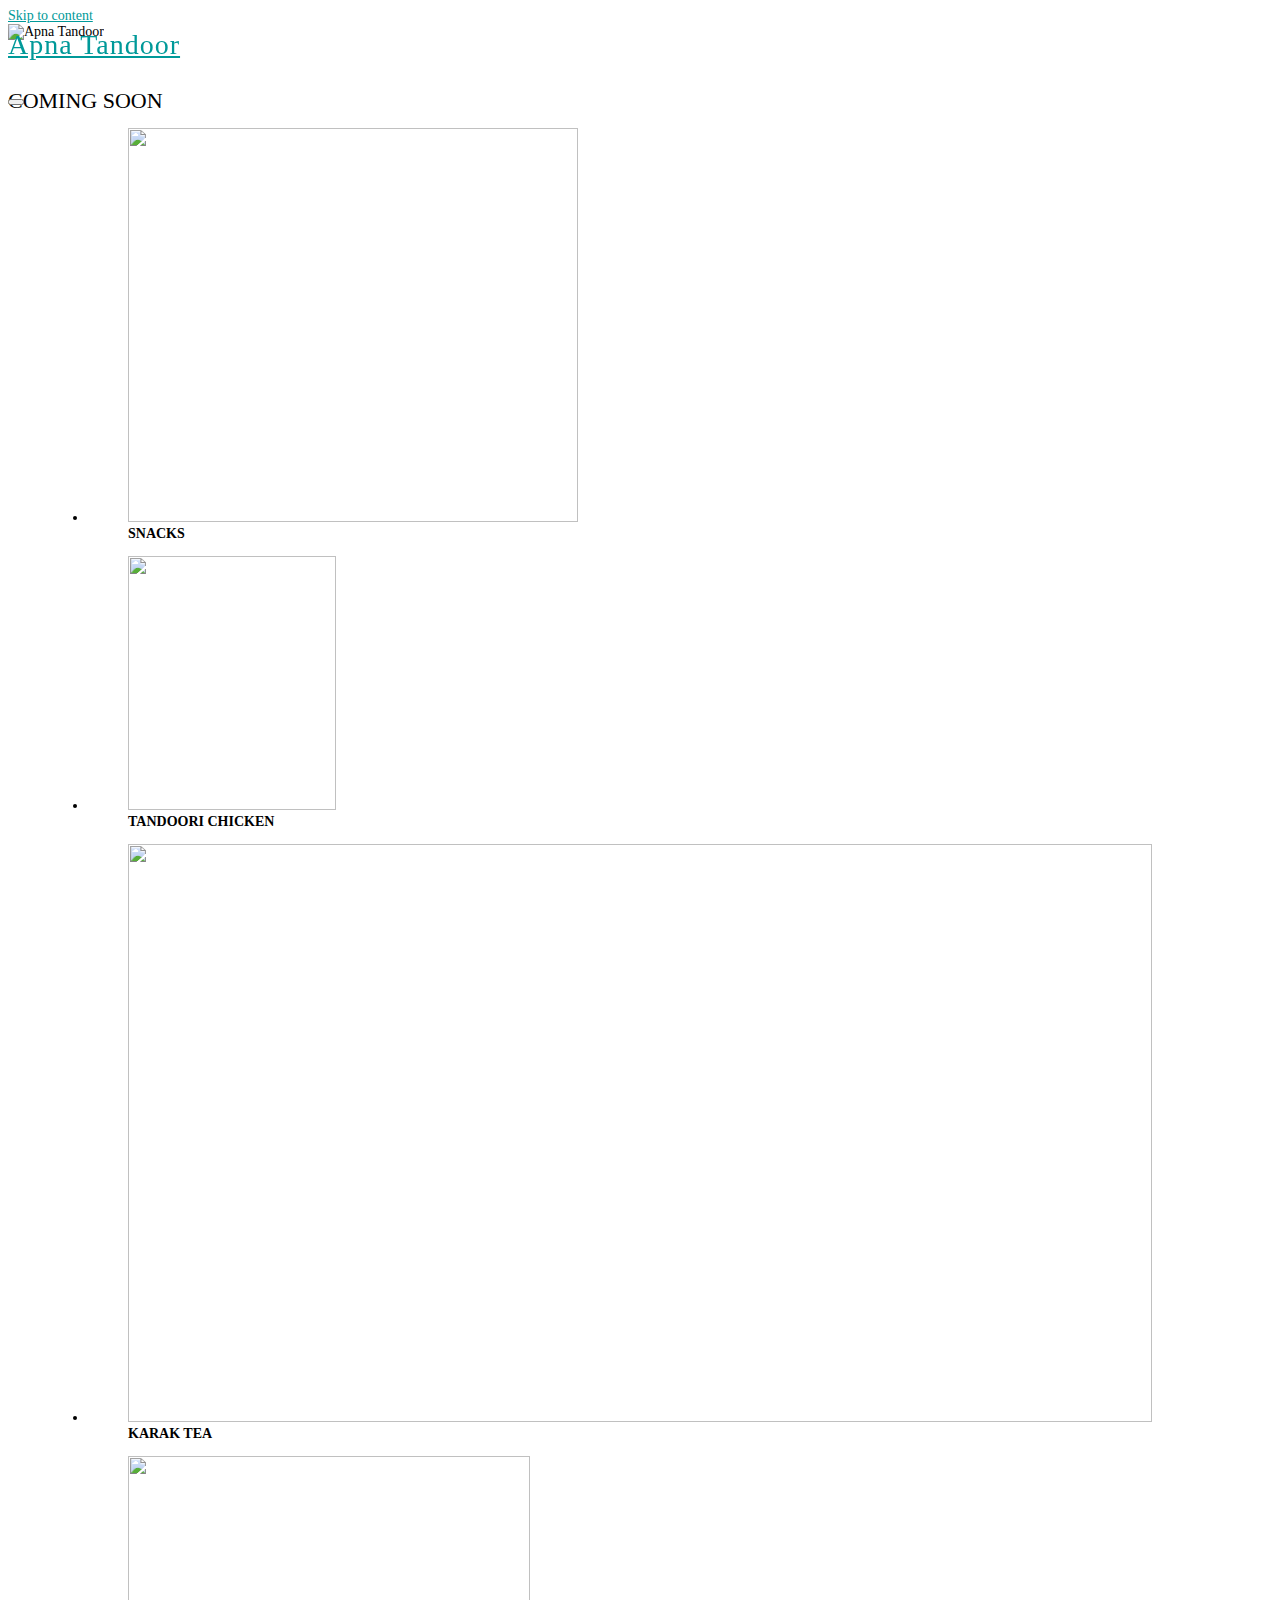
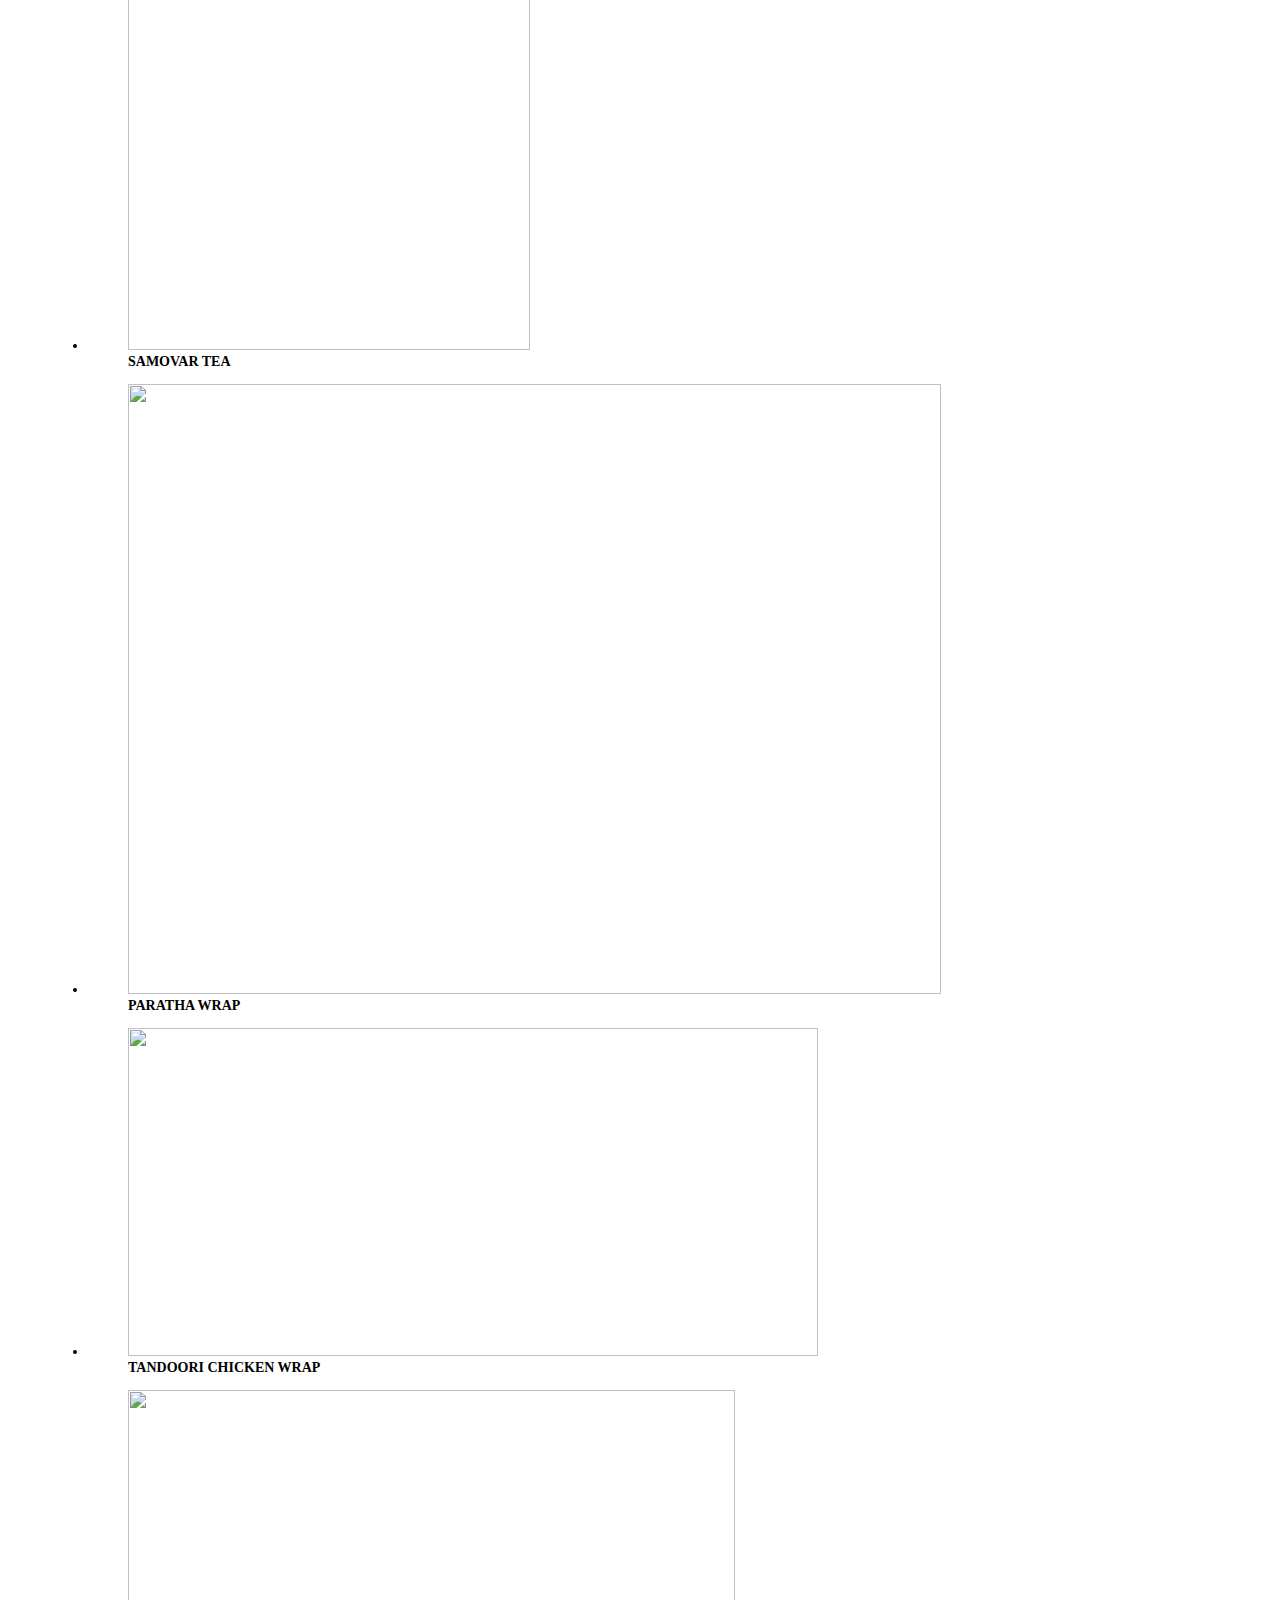
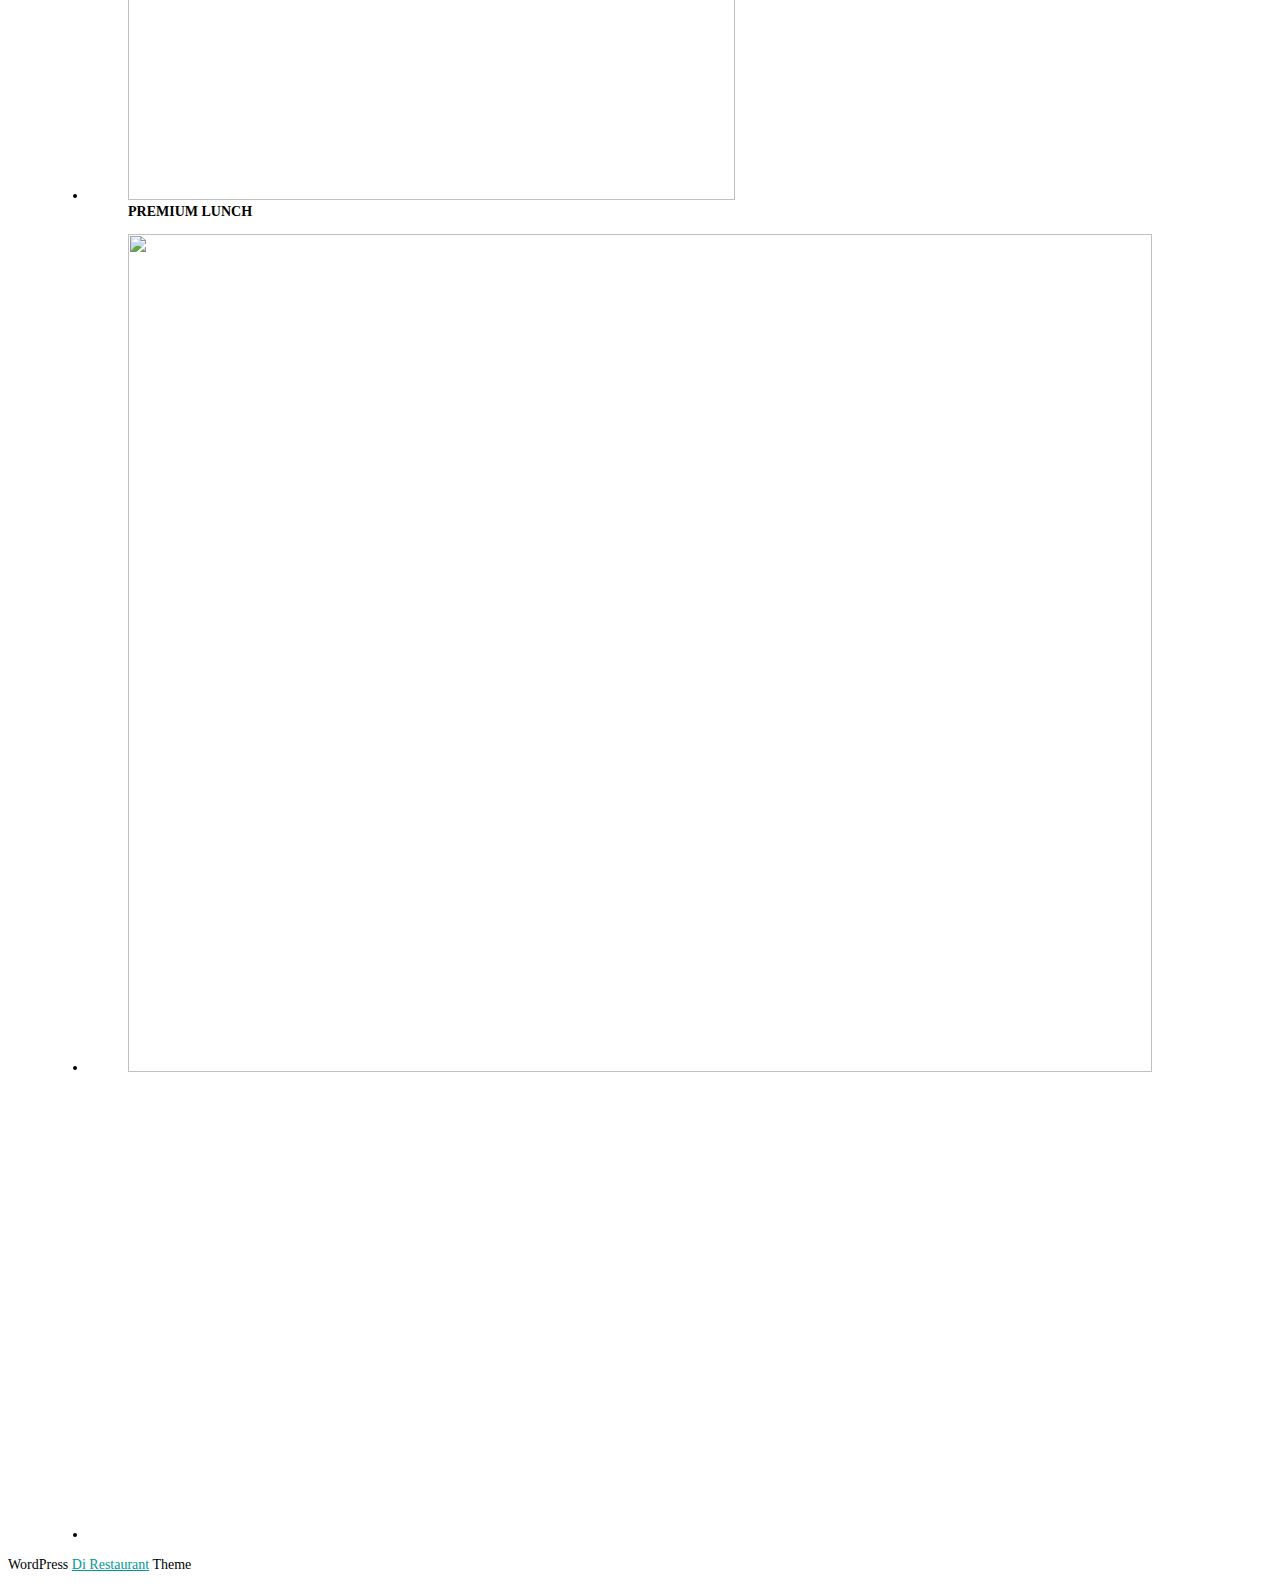
==== index.html @ 72843780 "secure site fix" ====
<!DOCTYPE html>
<html lang="en-US">
<head>
			<meta charset="UTF-8">
		<meta http-equiv="X-UA-Compatible" content="IE=edge">
		<meta name="viewport" content="width=device-width, initial-scale=1">
		<link rel="profile" href="https://gmpg.org/xfn/11">

				
			<title>Apna Tandoor</title>
<meta name="robots" content="max-image-preview:large">
<link rel="dns-prefetch" href="//s.w.org">
<link href="https://fonts.gstatic.com/" crossorigin rel="preconnect">
<link rel="alternate" type="application/rss+xml" title="Apna Tandoor &raquo; Feed" href="/feed/">
<link rel="alternate" type="application/rss+xml" title="Apna Tandoor &raquo; Comments Feed" href="/comments/feed/">
		<script type="text/javascript">
			window._wpemojiSettings = {"baseUrl":"https:\/\/s.w.org\/images\/core\/emoji\/13.0.1\/72x72\/","ext":".png","svgUrl":"https:\/\/s.w.org\/images\/core\/emoji\/13.0.1\/svg\/","svgExt":".svg","source":{"concatemoji":"https:\/\/apnatandoor.qa\/wordpress\/wp-includes\/js\/wp-emoji-release.min.js?ver=5.7.2"}};
			!function(e,a,t){var n,r,o,i=a.createElement("canvas"),p=i.getContext&&i.getContext("2d");function s(e,t){var a=String.fromCharCode;p.clearRect(0,0,i.width,i.height),p.fillText(a.apply(this,e),0,0);e=i.toDataURL();return p.clearRect(0,0,i.width,i.height),p.fillText(a.apply(this,t),0,0),e===i.toDataURL()}function c(e){var t=a.createElement("script");t.src=e,t.defer=t.type="text/javascript",a.getElementsByTagName("head")[0].appendChild(t)}for(o=Array("flag","emoji"),t.supports={everything:!0,everythingExceptFlag:!0},r=0;r<o.length;r++)t.supports[o[r]]=function(e){if(!p||!p.fillText)return!1;switch(p.textBaseline="top",p.font="600 32px Arial",e){case"flag":return s([127987,65039,8205,9895,65039],[127987,65039,8203,9895,65039])?!1:!s([55356,56826,55356,56819],[55356,56826,8203,55356,56819])&&!s([55356,57332,56128,56423,56128,56418,56128,56421,56128,56430,56128,56423,56128,56447],[55356,57332,8203,56128,56423,8203,56128,56418,8203,56128,56421,8203,56128,56430,8203,56128,56423,8203,56128,56447]);case"emoji":return!s([55357,56424,8205,55356,57212],[55357,56424,8203,55356,57212])}return!1}(o[r]),t.supports.everything=t.supports.everything&&t.supports[o[r]],"flag"!==o[r]&&(t.supports.everythingExceptFlag=t.supports.everythingExceptFlag&&t.supports[o[r]]);t.supports.everythingExceptFlag=t.supports.everythingExceptFlag&&!t.supports.flag,t.DOMReady=!1,t.readyCallback=function(){t.DOMReady=!0},t.supports.everything||(n=function(){t.readyCallback()},a.addEventListener?(a.addEventListener("DOMContentLoaded",n,!1),e.addEventListener("load",n,!1)):(e.attachEvent("onload",n),a.attachEvent("onreadystatechange",function(){"complete"===a.readyState&&t.readyCallback()})),(n=t.source||{}).concatemoji?c(n.concatemoji):n.wpemoji&&n.twemoji&&(c(n.twemoji),c(n.wpemoji)))}(window,document,window._wpemojiSettings);
		</script>
		<style type="text/css">img.wp-smiley,
img.emoji {
	display: inline !important;
	border: none !important;
	box-shadow: none !important;
	height: 1em !important;
	width: 1em !important;
	margin: 0 .07em !important;
	vertical-align: -0.1em !important;
	background: none !important;
	padding: 0 !important;
}</style>
	<link rel="stylesheet" id="wp-block-library-css" href="/wp-content/plugins/gutenberg/build/block-library/style.css?ver=10.4.1" type="text/css" media="all">
<link rel="stylesheet" id="dashicons-css" href="/wp-includes/css/dashicons.min.css?ver=5.7.2" type="text/css" media="all">
<link rel="stylesheet" id="everest-forms-general-css" href="/wp-content/plugins/everest-forms/assets/css/everest-forms.css?ver=1.7.4" type="text/css" media="all">
<link rel="stylesheet" id="bootstrap-css" href="/wp-content/themes/di-restaurant/assets/css/bootstrap.css?ver=4.0.0" type="text/css" media="all">
<link rel="stylesheet" id="font-awesome-css" href="/wp-content/themes/di-restaurant/assets/css/font-awesome.css?ver=4.7.0" type="text/css" media="all">
<link rel="stylesheet" id="di-restaurant-style-default-css" href="/wp-content/themes/di-restaurant/style.css?ver=1.0.8" type="text/css" media="all">
<link rel="stylesheet" id="di-restaurant-style-core-css" href="/wp-content/themes/di-restaurant/assets/css/style.css?ver=1.0.8" type="text/css" media="all">
<style id="di-restaurant-style-core-inline-css" type="text/css">.load-icon {
			position: fixed;
			left: 0px;
			top: 0px;
			width: 100%;
			height: 100%;
			z-index: 9999999;
			background: url( '/wp-content/themes/di-restaurant/assets/images/Preloader_2.gif' ) center no-repeat #fff;
		}
		
			@media (min-width: 768px) {
				#navbarouter {
					position: fixed;
					top: 0;
				}

				.sticky_menu_top {
					position: fixed;
					top: 0;
				}

				.header-img-otr {
					min-height: 50px;
				}
			}</style>
<script type="text/javascript" src="/wp-includes/js/jquery/jquery.min.js?ver=3.5.1" id="jquery-core-js"></script>
<script type="text/javascript" src="/wp-includes/js/jquery/jquery-migrate.min.js?ver=3.3.2" id="jquery-migrate-js"></script>
<!--[if lt IE 9]>
<script type='text/javascript' src='https://apnatandoor.qa/wordpress/wp-content/themes/di-restaurant/assets/js/html5shiv.js?ver=3.7.3' id='html5shiv-js'></script>
<![endif]-->
<!--[if lt IE 9]>
<script type='text/javascript' src='https://apnatandoor.qa/wordpress/wp-content/themes/di-restaurant/assets/js/respond.js?ver=1.0.8' id='respond-js'></script>
<![endif]-->
<link rel="https://api.w.org/" href="/wp-json/">
<link rel="alternate" type="application/json" href="/wp-json/wp/v2/pages/154">
<link rel="EditURI" type="application/rsd+xml" title="RSD" href="/xmlrpc.php?rsd">
<link rel="wlwmanifest" type="application/wlwmanifest+xml" href="/wp-includes/wlwmanifest.xml"> 
<meta name="generator" content="WordPress 5.7.2">
<meta name="generator" content="Everest Forms 1.7.4">
<link rel="canonical" href="/">
<link rel="shortlink" href="/">
<link rel="alternate" type="application/json+oembed" href="/wp-json/oembed/1.0/embed?url=http%3A%2F%2Fapnatandoor.qa%2Fwordpress%2F">
<link rel="alternate" type="text/xml+oembed" href="/wp-json/oembed/1.0/embed?url=http%3A%2F%2Fapnatandoor.qa%2Fwordpress%2F&#038;format=xml">
<style id="kirki-inline-styles">body{font-family:Lora;font-size:14px;font-weight:400;}.navbar-brand h3.site-name-pr{font-family:Lobster;font-size:28px;font-weight:400;letter-spacing:1px;line-height:1.2;text-transform:inherit;}.navbarprimary ul li a{font-family:Open Sans;font-size:11px;font-weight:400;letter-spacing:2px;text-transform:uppercase;}body h1, .h1{font-family:Arvo;font-size:22px;font-weight:400;line-height:1.1;text-transform:inherit;}body h2, .h2{font-family:Arvo;font-size:22px;font-weight:400;line-height:1.1;text-transform:inherit;}body h3, .h3{font-family:Arvo;font-size:22px;font-weight:400;letter-spacing:0.5px;line-height:1.3;text-transform:uppercase;}body h4, .h4{font-family:Arvo;font-size:20px;font-weight:400;line-height:1.1;text-transform:inherit;}body h5, .h5{font-family:Arvo;font-size:20px;font-weight:400;line-height:1.1;text-transform:inherit;}body h6, .h6{font-family:Arvo;font-size:20px;font-weight:400;line-height:1.1;text-transform:inherit;}body a{color:#009999;}.woocommerce div.product .woocommerce-tabs ul.tabs li.active{border-top-color:#009999;border-bottom-color:#009999;color:#009999;}body a:hover, body a:focus{color:#009999;}.right-main-container .widget_categories ul li:hover, .right-main-container .widget_recent_entries ul li:hover, .right-main-container .widget_recent_comments ul li:hover, .right-main-container .widget_archive ul li:hover, .right-main-container .widget_meta ul li:hover, .right-main-container .widget_nav_menu ul li:hover, .right-main-container .widget_pages ul li:hover{border-left-color:#009999;border-right-color:#009999;}.woocommerce div.product .woocommerce-tabs ul.tabs li:hover a{color:#009999;}.widgets_sidebar.widget_product_categories ul li:hover, .widgets_sidebar.woocommerce-widget-layered-nav ul li:hover{border-right-color:#009999;border-left-color:#009999;}.post-headline-typog{font-family:Arvo;font-size:22px;font-weight:400;line-height:1.3;text-align:center;text-transform:inherit;}.excerpt-or-content-typog{font-family:Fauna One;font-size:14px;font-weight:400;line-height:1.7;text-align:justify;text-transform:inherit;}body .footer-copyright{font-family:Roboto;font-weight:400;letter-spacing:0px;text-transform:inherit;}.custom-logo{width:210px;}/* cyrillic-ext */
@font-face {
  font-family: 'Lora';
  font-style: normal;
  font-weight: 400;
  font-display: swap;
  src: url(/wp-content/fonts/lora/0QI6MX1D_JOuGQbT0gvTJPa787weuxJMkqt8ndeY9Z6JTg.woff) format('woff');
  unicode-range: U+0460-052F, U+1C80-1C88, U+20B4, U+2DE0-2DFF, U+A640-A69F, U+FE2E-FE2F;
}
/* cyrillic */
@font-face {
  font-family: 'Lora';
  font-style: normal;
  font-weight: 400;
  font-display: swap;
  src: url(/wp-content/fonts/lora/0QI6MX1D_JOuGQbT0gvTJPa787weuxJFkqt8ndeY9Z6JTg.woff) format('woff');
  unicode-range: U+0400-045F, U+0490-0491, U+04B0-04B1, U+2116;
}
/* vietnamese */
@font-face {
  font-family: 'Lora';
  font-style: normal;
  font-weight: 400;
  font-display: swap;
  src: url(/wp-content/fonts/lora/0QI6MX1D_JOuGQbT0gvTJPa787weuxJOkqt8ndeY9Z6JTg.woff) format('woff');
  unicode-range: U+0102-0103, U+0110-0111, U+0128-0129, U+0168-0169, U+01A0-01A1, U+01AF-01B0, U+1EA0-1EF9, U+20AB;
}
/* latin-ext */
@font-face {
  font-family: 'Lora';
  font-style: normal;
  font-weight: 400;
  font-display: swap;
  src: url(/wp-content/fonts/lora/0QI6MX1D_JOuGQbT0gvTJPa787weuxJPkqt8ndeY9Z6JTg.woff) format('woff');
  unicode-range: U+0100-024F, U+0259, U+1E00-1EFF, U+2020, U+20A0-20AB, U+20AD-20CF, U+2113, U+2C60-2C7F, U+A720-A7FF;
}
/* latin */
@font-face {
  font-family: 'Lora';
  font-style: normal;
  font-weight: 400;
  font-display: swap;
  src: url(/wp-content/fonts/lora/0QI6MX1D_JOuGQbT0gvTJPa787weuxJBkqt8ndeY9Z4.woff) format('woff');
  unicode-range: U+0000-00FF, U+0131, U+0152-0153, U+02BB-02BC, U+02C6, U+02DA, U+02DC, U+2000-206F, U+2074, U+20AC, U+2122, U+2191, U+2193, U+2212, U+2215, U+FEFF, U+FFFD;
}/* cyrillic-ext */
@font-face {
  font-family: 'Lobster';
  font-style: normal;
  font-weight: 400;
  font-display: swap;
  src: url(/wp-content/fonts/lobster/neILzCirqoswsqX9zo-mNYMwWJXNqA.woff) format('woff');
  unicode-range: U+0460-052F, U+1C80-1C88, U+20B4, U+2DE0-2DFF, U+A640-A69F, U+FE2E-FE2F;
}
/* cyrillic */
@font-face {
  font-family: 'Lobster';
  font-style: normal;
  font-weight: 400;
  font-display: swap;
  src: url(/wp-content/fonts/lobster/neILzCirqoswsqX9zoamNYMwWJXNqA.woff) format('woff');
  unicode-range: U+0400-045F, U+0490-0491, U+04B0-04B1, U+2116;
}
/* vietnamese */
@font-face {
  font-family: 'Lobster';
  font-style: normal;
  font-weight: 400;
  font-display: swap;
  src: url(/wp-content/fonts/lobster/neILzCirqoswsqX9zo2mNYMwWJXNqA.woff) format('woff');
  unicode-range: U+0102-0103, U+0110-0111, U+0128-0129, U+0168-0169, U+01A0-01A1, U+01AF-01B0, U+1EA0-1EF9, U+20AB;
}
/* latin-ext */
@font-face {
  font-family: 'Lobster';
  font-style: normal;
  font-weight: 400;
  font-display: swap;
  src: url(/wp-content/fonts/lobster/neILzCirqoswsqX9zoymNYMwWJXNqA.woff) format('woff');
  unicode-range: U+0100-024F, U+0259, U+1E00-1EFF, U+2020, U+20A0-20AB, U+20AD-20CF, U+2113, U+2C60-2C7F, U+A720-A7FF;
}
/* latin */
@font-face {
  font-family: 'Lobster';
  font-style: normal;
  font-weight: 400;
  font-display: swap;
  src: url(/wp-content/fonts/lobster/neILzCirqoswsqX9zoKmNYMwWJU.woff) format('woff');
  unicode-range: U+0000-00FF, U+0131, U+0152-0153, U+02BB-02BC, U+02C6, U+02DA, U+02DC, U+2000-206F, U+2074, U+20AC, U+2122, U+2191, U+2193, U+2212, U+2215, U+FEFF, U+FFFD;
}/* cyrillic-ext */
@font-face {
  font-family: 'Open Sans';
  font-style: normal;
  font-weight: 400;
  font-display: swap;
  src: url(/wp-content/fonts/open-sans/mem8YaGs126MiZpBA-UFWJ0df8pkAp6a.woff) format('woff');
  unicode-range: U+0460-052F, U+1C80-1C88, U+20B4, U+2DE0-2DFF, U+A640-A69F, U+FE2E-FE2F;
}
/* cyrillic */
@font-face {
  font-family: 'Open Sans';
  font-style: normal;
  font-weight: 400;
  font-display: swap;
  src: url(/wp-content/fonts/open-sans/mem8YaGs126MiZpBA-UFUZ0df8pkAp6a.woff) format('woff');
  unicode-range: U+0400-045F, U+0490-0491, U+04B0-04B1, U+2116;
}
/* greek-ext */
@font-face {
  font-family: 'Open Sans';
  font-style: normal;
  font-weight: 400;
  font-display: swap;
  src: url(/wp-content/fonts/open-sans/mem8YaGs126MiZpBA-UFWZ0df8pkAp6a.woff) format('woff');
  unicode-range: U+1F00-1FFF;
}
/* greek */
@font-face {
  font-family: 'Open Sans';
  font-style: normal;
  font-weight: 400;
  font-display: swap;
  src: url(/wp-content/fonts/open-sans/mem8YaGs126MiZpBA-UFVp0df8pkAp6a.woff) format('woff');
  unicode-range: U+0370-03FF;
}
/* vietnamese */
@font-face {
  font-family: 'Open Sans';
  font-style: normal;
  font-weight: 400;
  font-display: swap;
  src: url(/wp-content/fonts/open-sans/mem8YaGs126MiZpBA-UFWp0df8pkAp6a.woff) format('woff');
  unicode-range: U+0102-0103, U+0110-0111, U+0128-0129, U+0168-0169, U+01A0-01A1, U+01AF-01B0, U+1EA0-1EF9, U+20AB;
}
/* latin-ext */
@font-face {
  font-family: 'Open Sans';
  font-style: normal;
  font-weight: 400;
  font-display: swap;
  src: url(/wp-content/fonts/open-sans/mem8YaGs126MiZpBA-UFW50df8pkAp6a.woff) format('woff');
  unicode-range: U+0100-024F, U+0259, U+1E00-1EFF, U+2020, U+20A0-20AB, U+20AD-20CF, U+2113, U+2C60-2C7F, U+A720-A7FF;
}
/* latin */
@font-face {
  font-family: 'Open Sans';
  font-style: normal;
  font-weight: 400;
  font-display: swap;
  src: url(/wp-content/fonts/open-sans/mem8YaGs126MiZpBA-UFVZ0df8pkAg.woff) format('woff');
  unicode-range: U+0000-00FF, U+0131, U+0152-0153, U+02BB-02BC, U+02C6, U+02DA, U+02DC, U+2000-206F, U+2074, U+20AC, U+2122, U+2191, U+2193, U+2212, U+2215, U+FEFF, U+FFFD;
}/* latin */
@font-face {
  font-family: 'Arvo';
  font-style: normal;
  font-weight: 400;
  font-display: swap;
  src: url(/wp-content/fonts/arvo/tDbD2oWUg0MKqScQ657o_vo.woff) format('woff');
  unicode-range: U+0000-00FF, U+0131, U+0152-0153, U+02BB-02BC, U+02C6, U+02DA, U+02DC, U+2000-206F, U+2074, U+20AC, U+2122, U+2191, U+2193, U+2212, U+2215, U+FEFF, U+FFFD;
}/* latin-ext */
@font-face {
  font-family: 'Fauna One';
  font-style: normal;
  font-weight: 400;
  font-display: swap;
  src: url(/wp-content/fonts/fauna-one/wlpzgwTPBVpjpCuwkuEB0EZMQipeC8tU.woff) format('woff');
  unicode-range: U+0100-024F, U+0259, U+1E00-1EFF, U+2020, U+20A0-20AB, U+20AD-20CF, U+2113, U+2C60-2C7F, U+A720-A7FF;
}
/* latin */
@font-face {
  font-family: 'Fauna One';
  font-style: normal;
  font-weight: 400;
  font-display: swap;
  src: url(/wp-content/fonts/fauna-one/wlpzgwTPBVpjpCuwkuEB3kZMQipeCw.woff) format('woff');
  unicode-range: U+0000-00FF, U+0131, U+0152-0153, U+02BB-02BC, U+02C6, U+02DA, U+02DC, U+2000-206F, U+2074, U+20AC, U+2122, U+2191, U+2193, U+2212, U+2215, U+FEFF, U+FFFD;
}/* cyrillic-ext */
@font-face {
  font-family: 'Roboto';
  font-style: normal;
  font-weight: 400;
  font-display: swap;
  src: url(/wp-content/fonts/roboto/KFOmCnqEu92Fr1Mu72xMKTU1Kvnz.woff) format('woff');
  unicode-range: U+0460-052F, U+1C80-1C88, U+20B4, U+2DE0-2DFF, U+A640-A69F, U+FE2E-FE2F;
}
/* cyrillic */
@font-face {
  font-family: 'Roboto';
  font-style: normal;
  font-weight: 400;
  font-display: swap;
  src: url(/wp-content/fonts/roboto/KFOmCnqEu92Fr1Mu5mxMKTU1Kvnz.woff) format('woff');
  unicode-range: U+0400-045F, U+0490-0491, U+04B0-04B1, U+2116;
}
/* greek-ext */
@font-face {
  font-family: 'Roboto';
  font-style: normal;
  font-weight: 400;
  font-display: swap;
  src: url(/wp-content/fonts/roboto/KFOmCnqEu92Fr1Mu7mxMKTU1Kvnz.woff) format('woff');
  unicode-range: U+1F00-1FFF;
}
/* greek */
@font-face {
  font-family: 'Roboto';
  font-style: normal;
  font-weight: 400;
  font-display: swap;
  src: url(/wp-content/fonts/roboto/KFOmCnqEu92Fr1Mu4WxMKTU1Kvnz.woff) format('woff');
  unicode-range: U+0370-03FF;
}
/* vietnamese */
@font-face {
  font-family: 'Roboto';
  font-style: normal;
  font-weight: 400;
  font-display: swap;
  src: url(/wp-content/fonts/roboto/KFOmCnqEu92Fr1Mu7WxMKTU1Kvnz.woff) format('woff');
  unicode-range: U+0102-0103, U+0110-0111, U+0128-0129, U+0168-0169, U+01A0-01A1, U+01AF-01B0, U+1EA0-1EF9, U+20AB;
}
/* latin-ext */
@font-face {
  font-family: 'Roboto';
  font-style: normal;
  font-weight: 400;
  font-display: swap;
  src: url(/wp-content/fonts/roboto/KFOmCnqEu92Fr1Mu7GxMKTU1Kvnz.woff) format('woff');
  unicode-range: U+0100-024F, U+0259, U+1E00-1EFF, U+2020, U+20A0-20AB, U+20AD-20CF, U+2113, U+2C60-2C7F, U+A720-A7FF;
}
/* latin */
@font-face {
  font-family: 'Roboto';
  font-style: normal;
  font-weight: 400;
  font-display: swap;
  src: url(/wp-content/fonts/roboto/KFOmCnqEu92Fr1Mu4mxMKTU1Kg.woff) format('woff');
  unicode-range: U+0000-00FF, U+0131, U+0152-0153, U+02BB-02BC, U+02C6, U+02DA, U+02DC, U+2000-206F, U+2074, U+20AC, U+2122, U+2191, U+2193, U+2212, U+2215, U+FEFF, U+FFFD;
}</style>
</head>
<body class="home page-template-default page page-id-154 everest-forms-no-js " itemscope itemtype="https://schema.org/WebPage">


<a class="skip-link screen-reader-text" href="#content">Skip to content</a>

<!-- Loader icon -->
<!-- Loader icon Ends -->
<!-- Menu codes -->
<div id="navbarouter" class="navbarouter">
	<nav id="navbarprimary" class="navbar navbar-expand-md navbarprimary">
		<div class="container">
			<div class="navbar-header">

				<div class="navbar-brand">
					<a href="/" rel="home"><h3 class="site-name-pr">Apna Tandoor</h3></a>				</div>

				<button type="button" class="navbar-toggler" data-toggle="collapse" data-target="#collapse-navbarprimary">
					<span class="navbar-toggler-icon"></span>
				</button>
			</div>

			
			<div class="social-div">

	<span class="woo-social-div-pr">
			</span>


	
</div>

		</div>
	</nav>
</div>
<!-- Menu codes END -->
		<div class="header-img-otr">

							<div class="container-fluid header-img">
					<div id="wp-custom-header" class="wp-custom-header"><img src="/wp-content/uploads/2021/06/cropped-openingsoon.jpeg" width="1366" height="800" alt="Apna Tandoor" srcset="/wp-content/uploads/2021/06/cropped-openingsoon.jpeg 1366w, /wp-content/uploads/2021/06/cropped-openingsoon-300x176.jpeg 300w, /wp-content/uploads/2021/06/cropped-openingsoon-1024x600.jpeg 1024w, /wp-content/uploads/2021/06/cropped-openingsoon-768x450.jpeg 768w" sizes="(max-width: 1366px) 100vw, 1366px"></div>				</div>
						
		</div> <!-- header-img-otr END -->
		

<!-----##### main container post and widget section start ######------>
<div id="content" class="container">
	<div class="row container-set">

<div class="col-md-12 container-box-left">

	<div id="post-154" class="post-inner post-154 page type-page status-publish hentry" itemscope itemtype="https://schema.org/CreativeWork">

			<div class="post-thumbnail-otr">
				</div>
		
	<h1 class="the-title entry-title" itemprop="headline">COMING SOON</h1>

	<div class="entry-content" itemprop="text">
		
<p class="has-medium-font-size"></p>



<figure class="wp-block-gallery columns-2 is-cropped"><ul class="blocks-gallery-grid">
<li class="blocks-gallery-item"><figure><img loading="lazy" width="450" height="394" src="/wp-content/uploads/2021/06/WhatsApp-Image-2021-06-18-at-2.29.29-PM-3.jpeg" alt="" data-id="289" data-full-url="https://apnatandoor.qa/wordpress/wp-content/uploads/2021/06/WhatsApp-Image-2021-06-18-at-2.29.29-PM-3.jpeg" data-link="https://apnatandoor.qa/wordpress/about-me/whatsapp-image-2021-06-18-at-2-29-29-pm-3/" class="wp-image-289" srcset="/wp-content/uploads/2021/06/WhatsApp-Image-2021-06-18-at-2.29.29-PM-3.jpeg 450w, /wp-content/uploads/2021/06/WhatsApp-Image-2021-06-18-at-2.29.29-PM-3-300x263.jpeg 300w" sizes="(max-width: 450px) 100vw, 450px"><figcaption class="blocks-gallery-item__caption"><strong>SNACKS</strong></figcaption></figure></li>
<li class="blocks-gallery-item"><figure><img loading="lazy" width="208" height="254" src="/wp-content/uploads/2021/06/WhatsApp-Image-2021-06-18-at-2.40.34-PM.jpeg" alt="" data-id="278" data-full-url="https://apnatandoor.qa/wordpress/wp-content/uploads/2021/06/WhatsApp-Image-2021-06-18-at-2.40.34-PM.jpeg" data-link="https://apnatandoor.qa/wordpress/about-me/whatsapp-image-2021-06-18-at-2-40-34-pm/" class="wp-image-278"><figcaption class="blocks-gallery-item__caption"><strong>TANDOORI CHICKEN</strong></figcaption></figure></li>
<li class="blocks-gallery-item"><figure><img loading="lazy" width="1024" height="578" src="/wp-content/uploads/2021/06/WhatsApp-Image-2021-06-18-at-2.34.48-PM-1024x578.jpeg" alt="" data-id="267" data-full-url="https://apnatandoor.qa/wordpress/wp-content/uploads/2021/06/WhatsApp-Image-2021-06-18-at-2.34.48-PM.jpeg" data-link="https://apnatandoor.qa/wordpress/about-me/whatsapp-image-2021-06-18-at-2-34-48-pm/" class="wp-image-267" srcset="/wp-content/uploads/2021/06/WhatsApp-Image-2021-06-18-at-2.34.48-PM-1024x578.jpeg 1024w, /wp-content/uploads/2021/06/WhatsApp-Image-2021-06-18-at-2.34.48-PM-300x169.jpeg 300w, /wp-content/uploads/2021/06/WhatsApp-Image-2021-06-18-at-2.34.48-PM-768x433.jpeg 768w, /wp-content/uploads/2021/06/WhatsApp-Image-2021-06-18-at-2.34.48-PM.jpeg 1090w" sizes="(max-width: 1024px) 100vw, 1024px"><figcaption class="blocks-gallery-item__caption"><strong>KARAK TEA</strong></figcaption></figure></li>
<li class="blocks-gallery-item"><figure><img loading="lazy" width="402" height="494" src="/wp-content/uploads/2021/06/WhatsApp-Image-2021-06-18-at-2.36.07-PM.jpeg" alt="" data-id="269" data-full-url="https://apnatandoor.qa/wordpress/wp-content/uploads/2021/06/WhatsApp-Image-2021-06-18-at-2.36.07-PM.jpeg" data-link="https://apnatandoor.qa/wordpress/about-me/whatsapp-image-2021-06-18-at-2-36-07-pm/" class="wp-image-269" srcset="/wp-content/uploads/2021/06/WhatsApp-Image-2021-06-18-at-2.36.07-PM.jpeg 402w, /wp-content/uploads/2021/06/WhatsApp-Image-2021-06-18-at-2.36.07-PM-244x300.jpeg 244w" sizes="(max-width: 402px) 100vw, 402px"><figcaption class="blocks-gallery-item__caption"><strong>SAMOVAR TEA</strong></figcaption></figure></li>
<li class="blocks-gallery-item"><figure><img loading="lazy" width="813" height="610" src="/wp-content/uploads/2021/06/WhatsApp-Image-2021-06-18-at-2.37.41-PM.jpeg" alt="" data-id="272" data-full-url="https://apnatandoor.qa/wordpress/wp-content/uploads/2021/06/WhatsApp-Image-2021-06-18-at-2.37.41-PM.jpeg" data-link="https://apnatandoor.qa/wordpress/about-me/whatsapp-image-2021-06-18-at-2-37-41-pm/" class="wp-image-272" srcset="/wp-content/uploads/2021/06/WhatsApp-Image-2021-06-18-at-2.37.41-PM.jpeg 813w, /wp-content/uploads/2021/06/WhatsApp-Image-2021-06-18-at-2.37.41-PM-300x225.jpeg 300w, /wp-content/uploads/2021/06/WhatsApp-Image-2021-06-18-at-2.37.41-PM-768x576.jpeg 768w" sizes="(max-width: 813px) 100vw, 813px"><figcaption class="blocks-gallery-item__caption"><strong>PARATHA WRAP</strong></figcaption></figure></li>
<li class="blocks-gallery-item"><figure><img loading="lazy" width="690" height="328" src="/wp-content/uploads/2021/06/WhatsApp-Image-2021-06-18-at-2.38.08-PM.jpeg" alt="" data-id="273" data-full-url="https://apnatandoor.qa/wordpress/wp-content/uploads/2021/06/WhatsApp-Image-2021-06-18-at-2.38.08-PM.jpeg" data-link="https://apnatandoor.qa/wordpress/about-me/whatsapp-image-2021-06-18-at-2-38-08-pm/" class="wp-image-273" srcset="/wp-content/uploads/2021/06/WhatsApp-Image-2021-06-18-at-2.38.08-PM.jpeg 690w, /wp-content/uploads/2021/06/WhatsApp-Image-2021-06-18-at-2.38.08-PM-300x143.jpeg 300w" sizes="(max-width: 690px) 100vw, 690px"><figcaption class="blocks-gallery-item__caption"><strong>TANDOORI CHICKEN WRAP</strong></figcaption></figure></li>
<li class="blocks-gallery-item"><figure><img loading="lazy" width="607" height="410" src="/wp-content/uploads/2021/06/WhatsApp-Image-2021-06-18-at-2.38.41-PM.jpeg" alt="" data-id="274" data-full-url="https://apnatandoor.qa/wordpress/wp-content/uploads/2021/06/WhatsApp-Image-2021-06-18-at-2.38.41-PM.jpeg" data-link="https://apnatandoor.qa/wordpress/about-me/whatsapp-image-2021-06-18-at-2-38-41-pm/" class="wp-image-274" srcset="/wp-content/uploads/2021/06/WhatsApp-Image-2021-06-18-at-2.38.41-PM.jpeg 607w, /wp-content/uploads/2021/06/WhatsApp-Image-2021-06-18-at-2.38.41-PM-300x203.jpeg 300w" sizes="(max-width: 607px) 100vw, 607px"><figcaption class="blocks-gallery-item__caption"><strong>PREMIUM LUNCH</strong></figcaption></figure></li>
<li class="blocks-gallery-item"><figure><img loading="lazy" width="1024" height="838" src="/wp-content/uploads/2021/06/WhatsApp-Image-2021-06-18-at-2.38.57-PM-1024x838.jpeg" alt="" data-id="275" data-full-url="https://apnatandoor.qa/wordpress/wp-content/uploads/2021/06/WhatsApp-Image-2021-06-18-at-2.38.57-PM.jpeg" data-link="https://apnatandoor.qa/wordpress/about-me/whatsapp-image-2021-06-18-at-2-38-57-pm/" class="wp-image-275" srcset="/wp-content/uploads/2021/06/WhatsApp-Image-2021-06-18-at-2.38.57-PM-1024x838.jpeg 1024w, /wp-content/uploads/2021/06/WhatsApp-Image-2021-06-18-at-2.38.57-PM-300x246.jpeg 300w, /wp-content/uploads/2021/06/WhatsApp-Image-2021-06-18-at-2.38.57-PM-768x628.jpeg 768w, /wp-content/uploads/2021/06/WhatsApp-Image-2021-06-18-at-2.38.57-PM.jpeg 1200w" sizes="(max-width: 1024px) 100vw, 1024px"></figure></li>
<li class="blocks-gallery-item"><figure><img loading="lazy" width="550" height="449" src="/wp-content/uploads/2021/06/WhatsApp-Image-2021-06-18-at-2.39.47-PM.jpeg" alt="" data-id="277" data-full-url="https://apnatandoor.qa/wordpress/wp-content/uploads/2021/06/WhatsApp-Image-2021-06-18-at-2.39.47-PM.jpeg" data-link="https://apnatandoor.qa/wordpress/about-me/whatsapp-image-2021-06-18-at-2-39-47-pm/" class="wp-image-277" srcset="/wp-content/uploads/2021/06/WhatsApp-Image-2021-06-18-at-2.39.47-PM.jpeg 550w, /wp-content/uploads/2021/06/WhatsApp-Image-2021-06-18-at-2.39.47-PM-300x245.jpeg 300w" sizes="(max-width: 550px) 100vw, 550px"></figure></li>
</ul></figure>



<p class="has-medium-font-size"></p>



<p class="has-medium-font-size"></p>
	</div>

	
</div>

	
</div>


	</div>
</div>


<div class="container-fluid footer-copyright">
	<div class="container">
		<div class="row">
			<div class="col-md-4 footer-copyright-left">
				 
			</div>
			<div class="col-md-4 footer-copyright-center">
				 
			</div>
			<div class="col-md-4 footer-copyright-right">
				<p>WordPress <a target="_blank" href="https://dithemes.com/di-restaurant-free-wordpress-theme/"><span class="footer_span fa fa-thumbs-o-up"></span> Di Restaurant</a> Theme</p>			</div>
		</div>
	</div>
</div>


	<script type="text/javascript">
		var c = document.body.className;
		c = c.replace( /everest-forms-no-js/, 'everest-forms-js' );
		document.body.className = c;
	</script>
	<script type="text/javascript" src="/wp-content/themes/di-restaurant/assets/js/bootstrap.js?ver=4.0.0" id="bootstrap-js"></script>
<script type="text/javascript" src="/wp-content/themes/di-restaurant/assets/js/script.js?ver=1.0.8" id="di-restaurant-script-js"></script>
<script type="text/javascript" src="/wp-content/themes/di-restaurant/assets/js/main-menu.js?ver=1.0.8" id="di-restaurant-mainmenu-js"></script>
<script type="text/javascript" src="/wp-includes/js/wp-embed.min.js?ver=5.7.2" id="wp-embed-js"></script>
</body>
</html>
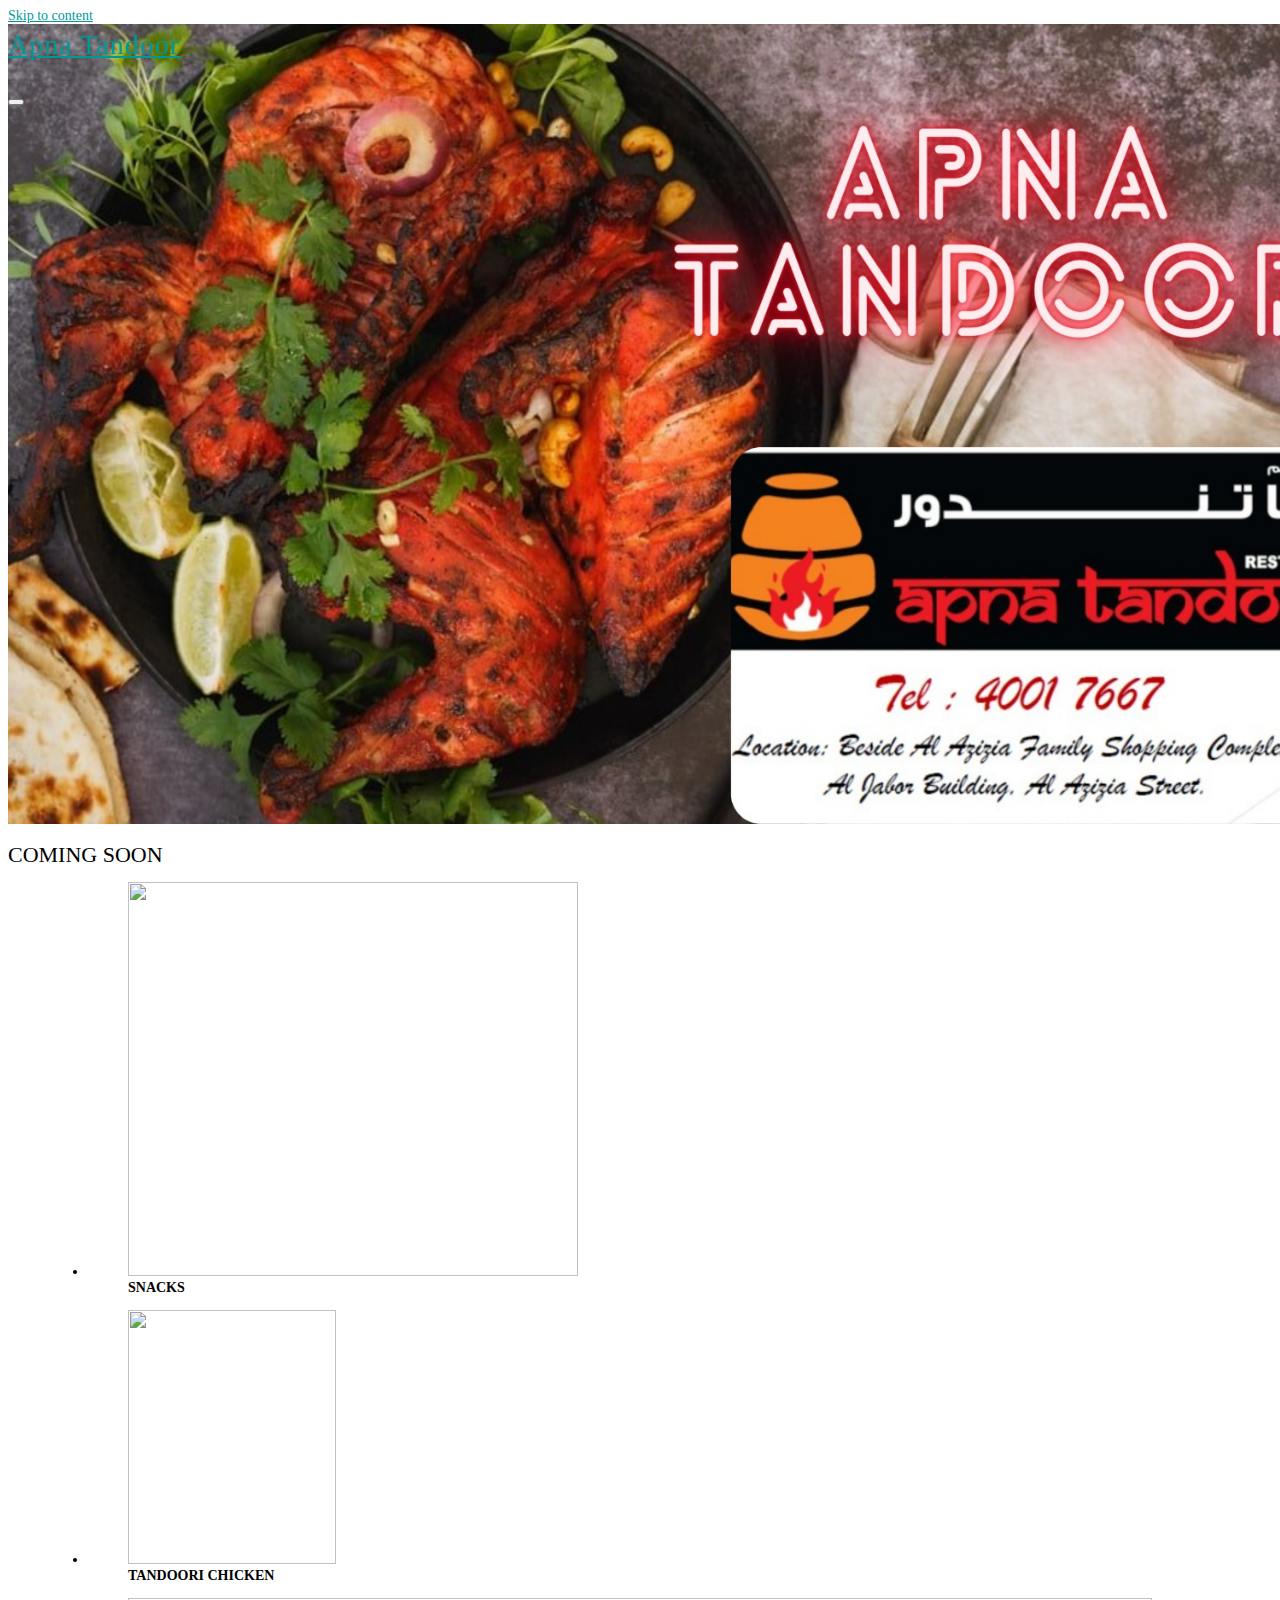
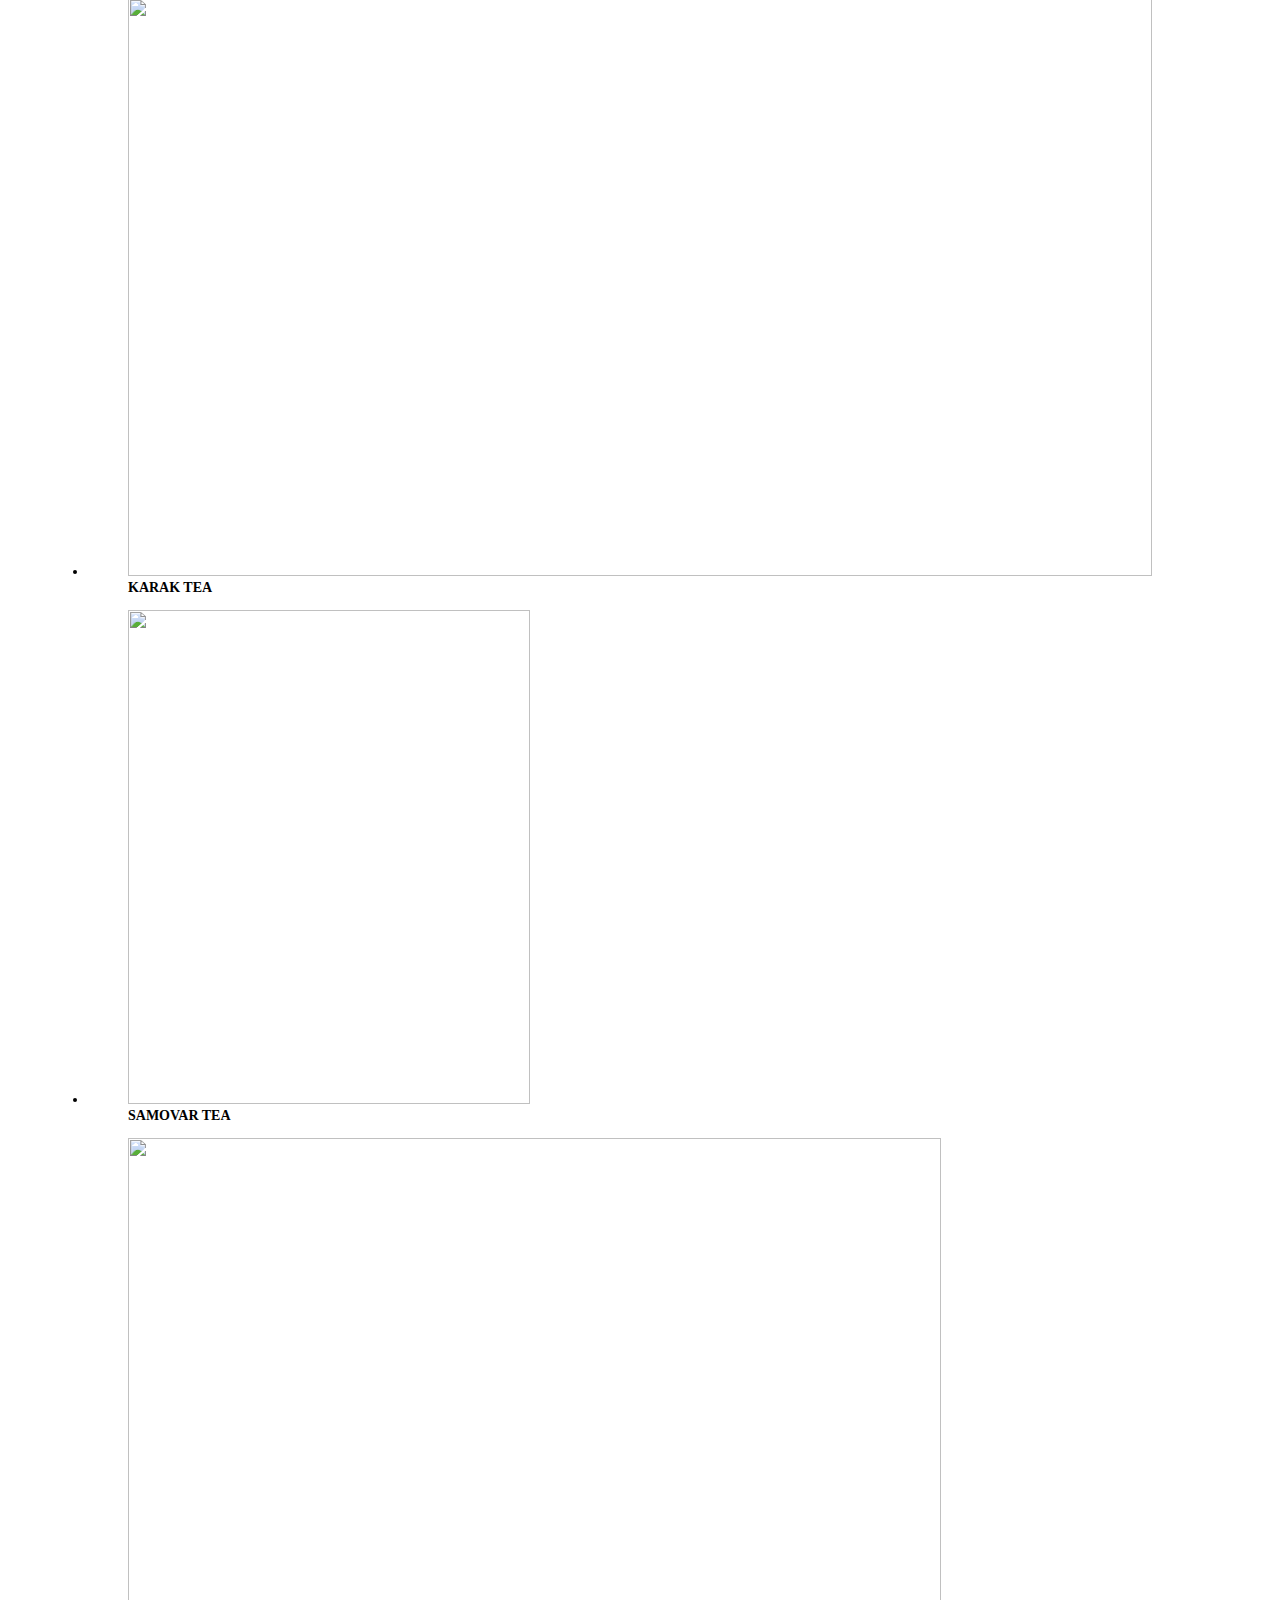
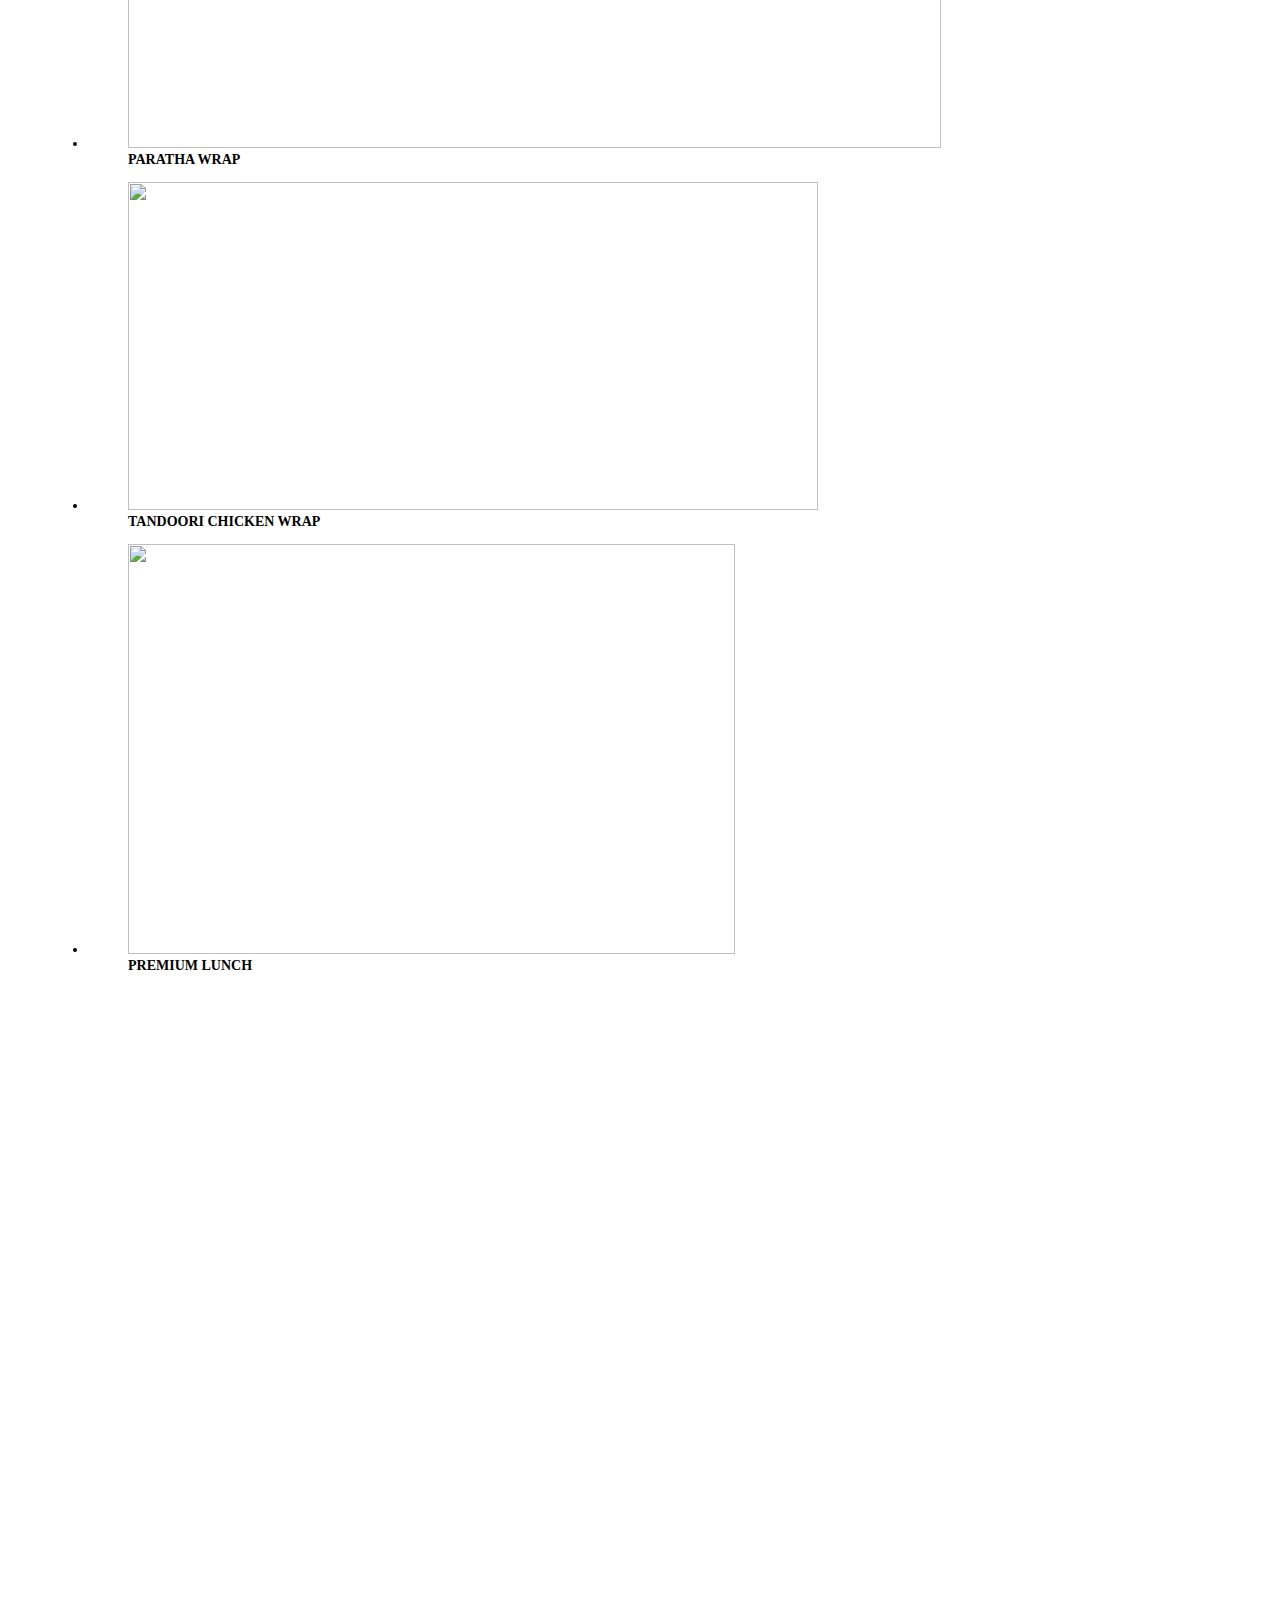
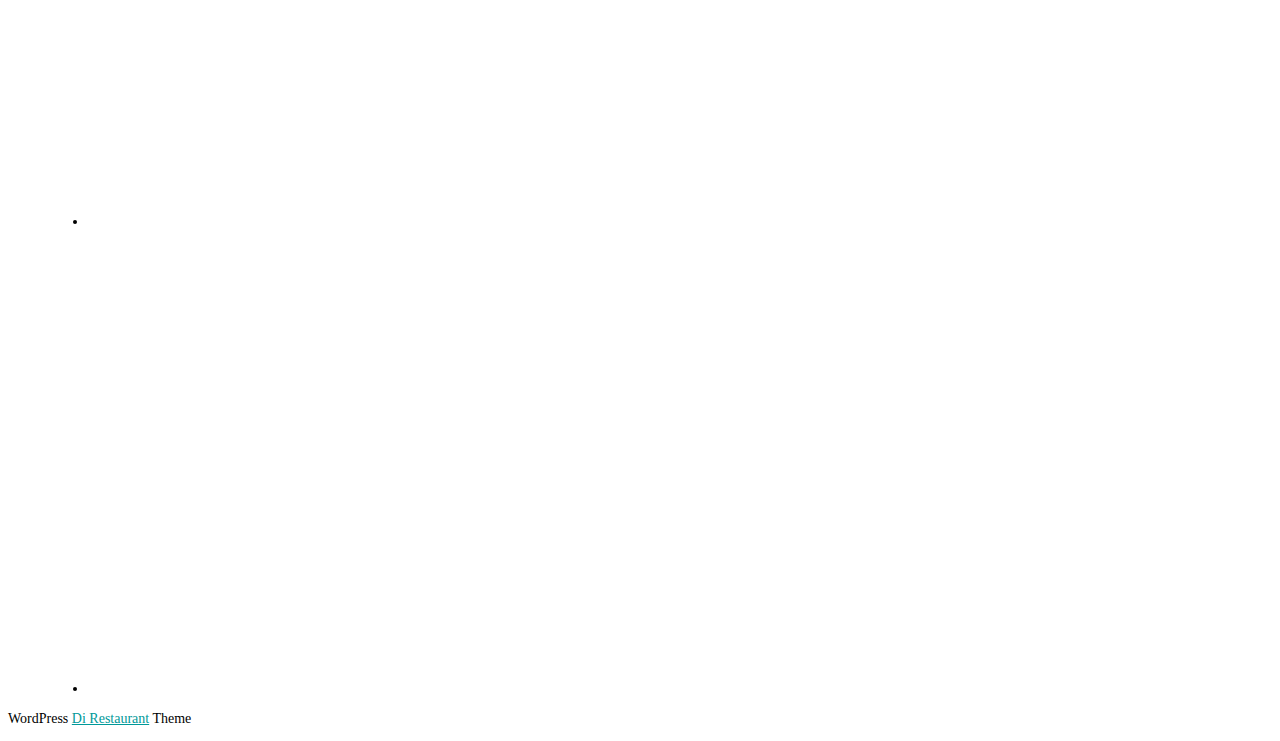
==== commit 6fbe94ab: "new banner path updated" ====
--- a/index.html
+++ b/index.html
@@ -356,7 +356,7 @@
 		<div class="header-img-otr">
 
 							<div class="container-fluid header-img">
-					<div id="wp-custom-header" class="wp-custom-header"><img src="/wp-content/uploads/2021/06/cropped-openingsoon.jpeg" width="1366" height="800" alt="Apna Tandoor" srcset="/wp-content/uploads/2021/06/cropped-openingsoon.jpeg 1366w, /wp-content/uploads/2021/06/cropped-openingsoon-300x176.jpeg 300w, /wp-content/uploads/2021/06/cropped-openingsoon-1024x600.jpeg 1024w, /wp-content/uploads/2021/06/cropped-openingsoon-768x450.jpeg 768w" sizes="(max-width: 1366px) 100vw, 1366px"></div>				</div>
+					<div id="wp-custom-header" class="wp-custom-header"><img src="/wp-content/uploads/2021/06/new-banner.jpeg" width="1366" height="800" alt="Apna Tandoor" srcset="/wp-content/uploads/2021/06/new-banner.jpeg 1366w, /wp-content/uploads/2021/06/new-banner.jpeg 300w, /wp-content/uploads/2021/06/new-banner.jpeg 1024w, /wp-content/uploads/2021/06/new-banner.jpeg 768w" sizes="(max-width: 1366px) 100vw, 1366px"></div>				</div>
 						
 		</div> <!-- header-img-otr END -->
 		
@@ -438,4 +438,4 @@
 <script type="text/javascript" src="/wp-content/themes/di-restaurant/assets/js/main-menu.js?ver=1.0.8" id="di-restaurant-mainmenu-js"></script>
 <script type="text/javascript" src="/wp-includes/js/wp-embed.min.js?ver=5.7.2" id="wp-embed-js"></script>
 </body>
-</html>+</html>
